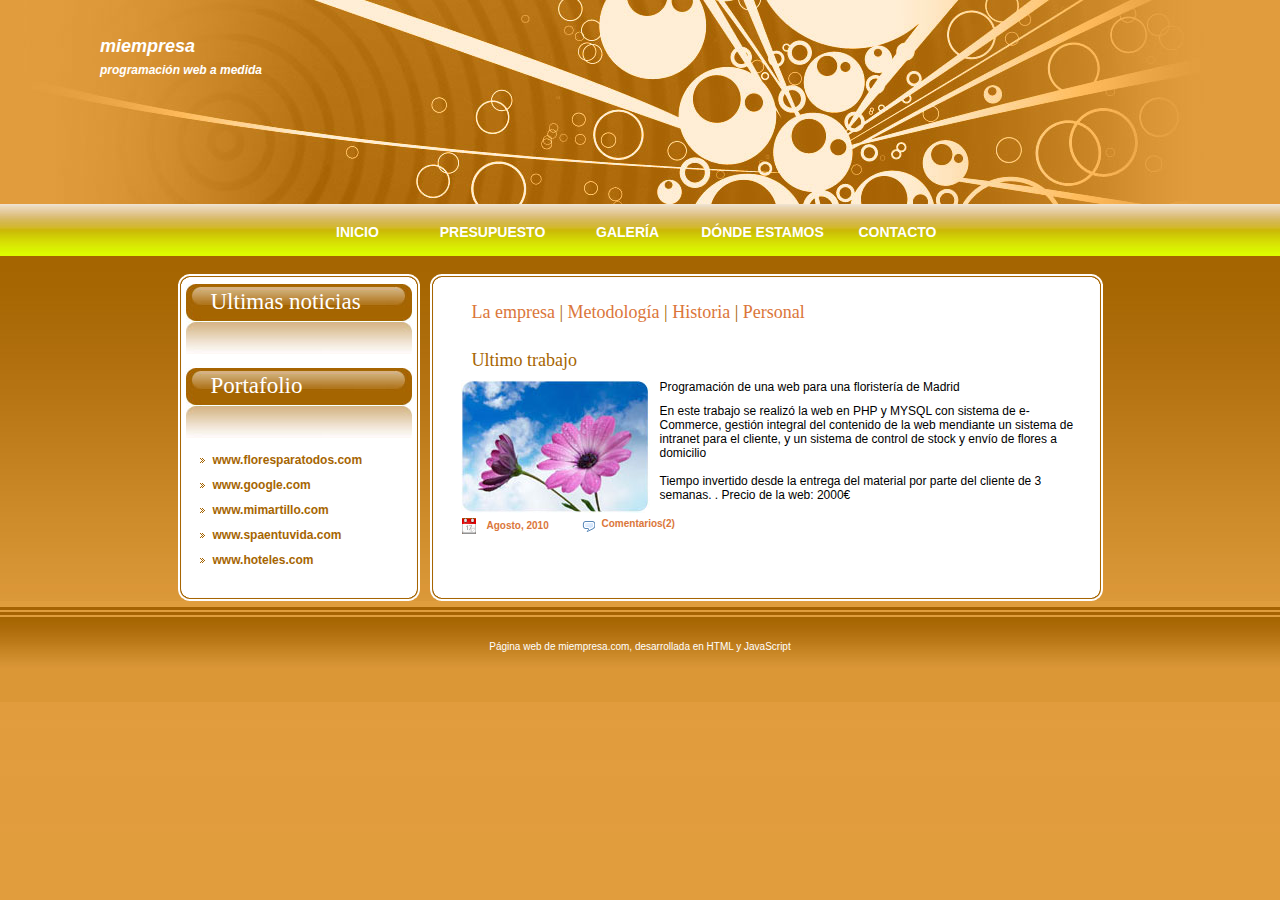
==== WebApplication2/index.html @ 76141184 "Primer commit - hasta comentarios" ====
﻿<!DOCTYPE HTML PUBLIC "-//W3C//DTD XHTML 1.0 Strict//EN" "http://www.w3.org/TR/xhtml1/DTD/xhtml1-strict.dtd">
<html xmlns="http://www.w3.org/1999/xhtml">
<head>
    <meta http-equiv="content-type" content="text/html; charset=utf-8" />
    <title>Metamorphosis Design Free Css Templates</title>
    <meta name="keywords" content="" />
    <meta name="description" content="" />

    <link href="styles/styles.css" rel="stylesheet" />
    <link href="styles/default.css" rel="stylesheet" />
</head>
<body>
    <div id="content">


        <div id="header">
            <div id="logo">
                <h1><a href="#">MiEmpresa</a></h1>
                <h2><a href="http://www.exitae.com/" id="metamorph">Programación web a medida</a></h2>
            </div>
            <div id="menu">
                <ul>
                    <li><a href="#" title="">Inicio</a></li>
                    <li><a href="#" title="">Presupuesto</a></li>
                    <li><a href="#" title="">Galería</a></li>
                    <li><a href="#" title="">Dónde estamos</a></li>
                    <li><a href="#" title="">Contacto</a></li>
                </ul>
            </div>
        </div>


        <div id="main_top">
            <div id="main">
                <div id="right">
                    <h4><a href="">La empresa</a> | <a href="">Metodología</a> | <a href="">Historia</a> | <a href="">Personal</a></h4>
                    <div class="text">
                        
                    </div>

                    <h4>Ultimo trabajo</h4>
                    <div class="text">
                        <img src="images/pic01.jpg" alt="" title="" style="float:left; padding-right: 10px; padding-left: 10px;" />
                        <p>Programación de una web para una floristería de Madrid</p>
                        <p>
                            En este trabajo se realizó la web en PHP y MYSQL con sistema de e-Commerce, gestión integral del contenido de la web mendiante un sistema de intranet para el cliente, y un sistema de control de stock y envío de flores a domicilio<br /><br />Tiempo invertido desde la entrega del material por parte del cliente de 3 semanas.
                            . Precio de la web: 2000€
                        </p>
                    </div>
                    <div class="date">
                        <div class="dateright"><a href="#">Agosto, 2010</a></div>				<div class="dateleft"><a href="#">Comentarios(2)</a></div>
                    </div>
                </div>
                <div id="left">

                    <h3>Ultimas noticias</h3>
                    <div id="categories">
                        &nbsp;
                    </div>

                    <h3>Portafolio</h3>
                    <div id="partners">
                        <ul>
                            <li><a href="#">www.floresparatodos.com</a></li>
                            <li><a href="#">www.google.com</a></li>
                            <li><a href="#">www.mimartillo.com</a></li>
                            <li><a href="#">www.spaentuvida.com</a></li>
                            <li><a href="#">www.hoteles.com</a></li>
                        </ul>
                    </div>

                </div><div style="clear:both;"></div>
            </div> <div id="main_bottom"></div>
        </div>

    </div>


    <div id="footer">
        <p>Página web de miempresa.com, desarrollada en HTML y JavaScript</p>
    </div>

    <!--
        I place js files at the bottom of the page so they are loaded the last and doesn't make the web load slower
    -->
    <script type="text/javascript" src="http://www.google.com/jsapi"></script>
    <script src="https://ajax.googleapis.com/ajax/libs/jquery/2.1.4/jquery.min.js"></script>
    <script src="scripts/index.js"></script>
</body>
</html>
---- WebApplication2/styles/styles.css ----
*
{
margin: 0px;
padding: 0px;
}

a:link {
	color: #db763a;
	text-decoration:none;
}

a:hover {
	text-decoration: none;
	color: #000000;
}

a:visited {
	color: #db763a;
}

body{
	background: #E19D3D url(../images/bg.jpg) top repeat-x;
	font: 12px Arial, Helvetica, sans-serif;
	color: #000000;
	margin: 0 auto;
	padding: 0px;
}

#content{
	margin: 0 auto;
	width: 100%;
	text-align: left;
}

#main{
	width: 925px;
	margin: 0 auto;
	clear:both;
	background: url(../images/back_main.png) repeat-y;
}

#main_top
{
	background: url(../images/main_top.png) no-repeat;
   	width: 925px;
	margin: 0 auto;
	padding-top: 10px;
	margin-top: 20px;
}

#main_bottom
{
	background: url(../images/main_bottom.png) no-repeat;
	height: 13px;
}

#header{
	height: 254px;
	width: 100%;
	background: url(../images/header.jpg) no-repeat top center;		
}

#logo{
	height: 174px;
	text-align: left;
	padding-left: 100px;
	padding-top: 30px;
}


#logo a {
	text-decoration: none;
	text-transform: lowercase;
	font-style: italic;
	font-size: 18px;
	color: #ffffff;
}
#logo H2 a{
	font-size: 12px;
}


#menu{
	width: 700px;
	height: 51px;
	margin: 0 auto;
	margin-bottom: 30px;
}

#menu ul {
	list-style: none;
	padding: 0px;	
}

#menu li {
	list-style: none;
	padding: 0px;	
	display: inline; 
	
}

#menu a {
	float: left;
	width: 135px;
	height: 32px;
	display: block;
	text-align: center;
	text-decoration: none;
	color: #ffffff;
	font-weight: bold;
	padding-top: 20px;
	font-size: 14px;
	text-transform: uppercase;
}

#menu a:hover{
	color: #ffffff;
	background: url(../images/menuhov.jpg) no-repeat;
}

#left{
	width: 206px;
}

#left a{
	color: #A66501;
	text-decoration: none;
	font-family: Arial, Helvetica, sans-serif;
	font-weight: bold;
}

#left a:hover{
	color: #000000;
}

#lefttop{
	background: url(../images/lefttop.jpg) no-repeat;
	height: 8px;
}

#left H3{
	font-family: Georgia, "Times New Roman", Times, serif;
	font-size: 23px;
	font-weight: normal;
	color: #ffffff;
	width: 246px;
	height: 65px;
	padding-left: 25px;
	padding-top: 5px;
	background: url(../images/left_title.jpg) no-repeat;
	margin-left: 8px;
}

#left ul {
	list-style: none;
	padding-left: 20px;
	padding-top: 10px;
	padding-bottom: 15px;
}

#left ul li{
	height: 20px;
	margin-top: 4px;
	background: url(../images/small.gif) no-repeat 1px 5px;
}

#categories ul li{
	padding-left: 15px;
	padding-top: 1px;
}

#partners ul li{
	padding-left: 15px;
	padding-top: 1px;
}

#right{
	float: right;
	width: 667px;
}

#righttop{
	background: url(../images/righttop.jpg) no-repeat;
	height: 8px;
}

.text{
	padding-left: 15px;
	padding-right: 25px;
}

#right H4{
	font-family: Georgia, "Times New Roman", Times, serif;
	font-size: 18px;
	font-weight: normal;
	color: #A66501;
	height: 30px;
	padding-left: 25px;
	padding-top: 18px;
	margin-left: 11px;
}

#right p {
	margin: 0;
	padding: 0;
	padding-bottom: 10px;
	padding-left: 10px;
}

#right h2 {
	margin: 0;
	padding: 0;
	padding-top: 10px;
	color: #196050;
}

.date {
	margin-left: 11px;
	padding-bottom: 15px;
	height: 38px;
	width: 544px;

}

.dateleft{
	background:url(../images/comment.gif) no-repeat;
	padding-left: 20px;
	height: 16px;
	margin-top: 4px;
	width:200px;
	margin-left: 135px;
	width: 130px;
}

.dateright{
	margin-top: 2px;
	margin-left: 15px;
	background:url(../images/timeicon.gif) no-repeat left;
	padding-left: 25px;
	height: 16px;
	float: left;
}

.dateleft a,.dateright a{
	color: #db763a;
	text-decoration: none;
	font-family: Tahoma, Arial, Helvetica, sans-serif;
	font-weight: bold;
	font-size: 10px;
}

#footer {
	height: 61px;
	clear: both;
	margin: 0 auto;
	padding-top: 40px;
	background: #DB9736 url(../images/footer.jpg) repeat-x top;
}

#footer p {
	margin: 0;
	font-size: 10px;
	text-align: center;
	color: #ffffff;
}

#footer a {
	color: #ffffff;
}
---- WebApplication2/styles/default.css ----
﻿#partners > ul > li > a:hover {
    position: relative;
}

    #partners > ul > li > a:hover:after {
        content: url(../images/menuhov.jpg);
        display: block;
        position: absolute;
        left: 100px;
        top: 40px;
    }
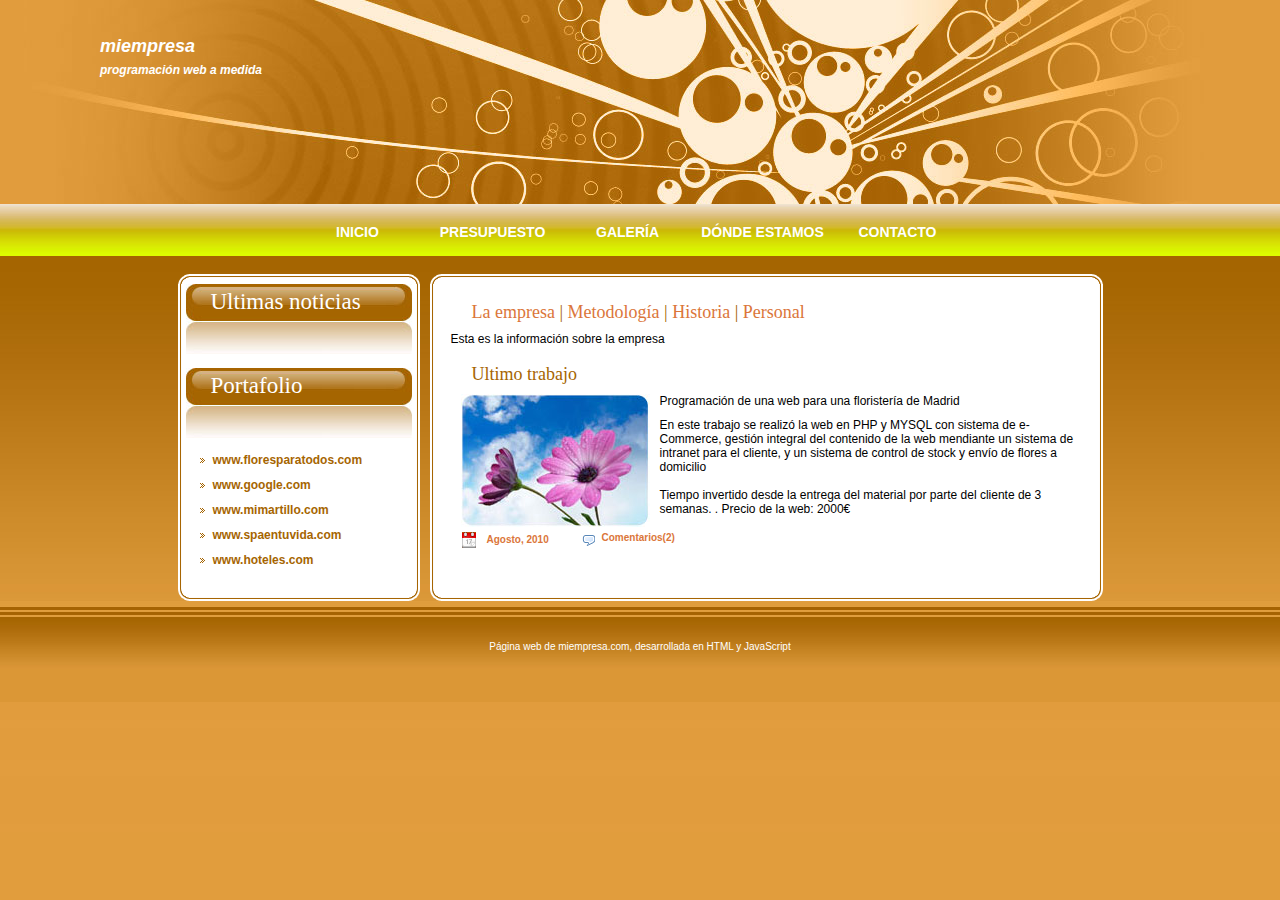
==== commit 945ac067: "puresupuestos acabados" ====
--- a/WebApplication2/index.html
+++ b/WebApplication2/index.html
@@ -11,8 +11,6 @@
 </head>
 <body>
     <div id="content">
-
-
         <div id="header">
             <div id="logo">
                 <h1><a href="#">MiEmpresa</a></h1>
@@ -20,11 +18,11 @@
             </div>
             <div id="menu">
                 <ul>
-                    <li><a href="#" title="">Inicio</a></li>
-                    <li><a href="#" title="">Presupuesto</a></li>
-                    <li><a href="#" title="">Galería</a></li>
-                    <li><a href="#" title="">Dónde estamos</a></li>
-                    <li><a href="#" title="">Contacto</a></li>
+                    <li><a href="index.html" title="">Inicio</a></li>
+                    <li><a href="presupuesto.html" title="">Presupuesto</a></li>
+                    <li><a href="galeria.html" title="">Galería</a></li>
+                    <li><a href="dondeestamos.html" title="">Dónde estamos</a></li>
+                    <li><a href="contacto" title="">Contacto</a></li>
                 </ul>
             </div>
         </div>
@@ -35,7 +33,7 @@
                 <div id="right">
                     <h4><a href="">La empresa</a> | <a href="">Metodología</a> | <a href="">Historia</a> | <a href="">Personal</a></h4>
                     <div class="text">
-                        
+
                     </div>
 
                     <h4>Ultimo trabajo</h4>
@@ -48,7 +46,23 @@
                         </p>
                     </div>
                     <div class="date">
-                        <div class="dateright"><a href="#">Agosto, 2010</a></div>				<div class="dateleft"><a href="#">Comentarios(2)</a></div>
+                        <div class="dateright">
+                            <a href="#">Agosto, 2010</a>
+                        </div>
+
+                        <div class="dateleft">
+                            <a id="comLink" href="#">Comentarios(2)</a>
+                            <div hidden="hidden" id="comentarios">
+                                <ul>
+                                    <li>
+                                        <h3>Comentario 1</h3>
+                                    </li>
+                                    <li>
+                                        <h3>Comentario 2</h3>
+                                    </li>
+                                </ul>
+                            </div>
+                        </div>
                     </div>
                 </div>
                 <div id="left">
@@ -69,8 +83,10 @@
                         </ul>
                     </div>
 
-                </div><div style="clear:both;"></div>
-            </div> <div id="main_bottom"></div>
+                </div>
+                <div style="clear:both;"></div>
+            </div>
+            <div id="main_bottom"></div>
         </div>
 
     </div>
@@ -86,5 +102,6 @@
     <script type="text/javascript" src="http://www.google.com/jsapi"></script>
     <script src="https://ajax.googleapis.com/ajax/libs/jquery/2.1.4/jquery.min.js"></script>
     <script src="scripts/index.js"></script>
+    <script src="scripts/feed.js"></script>
 </body>
 </html>
